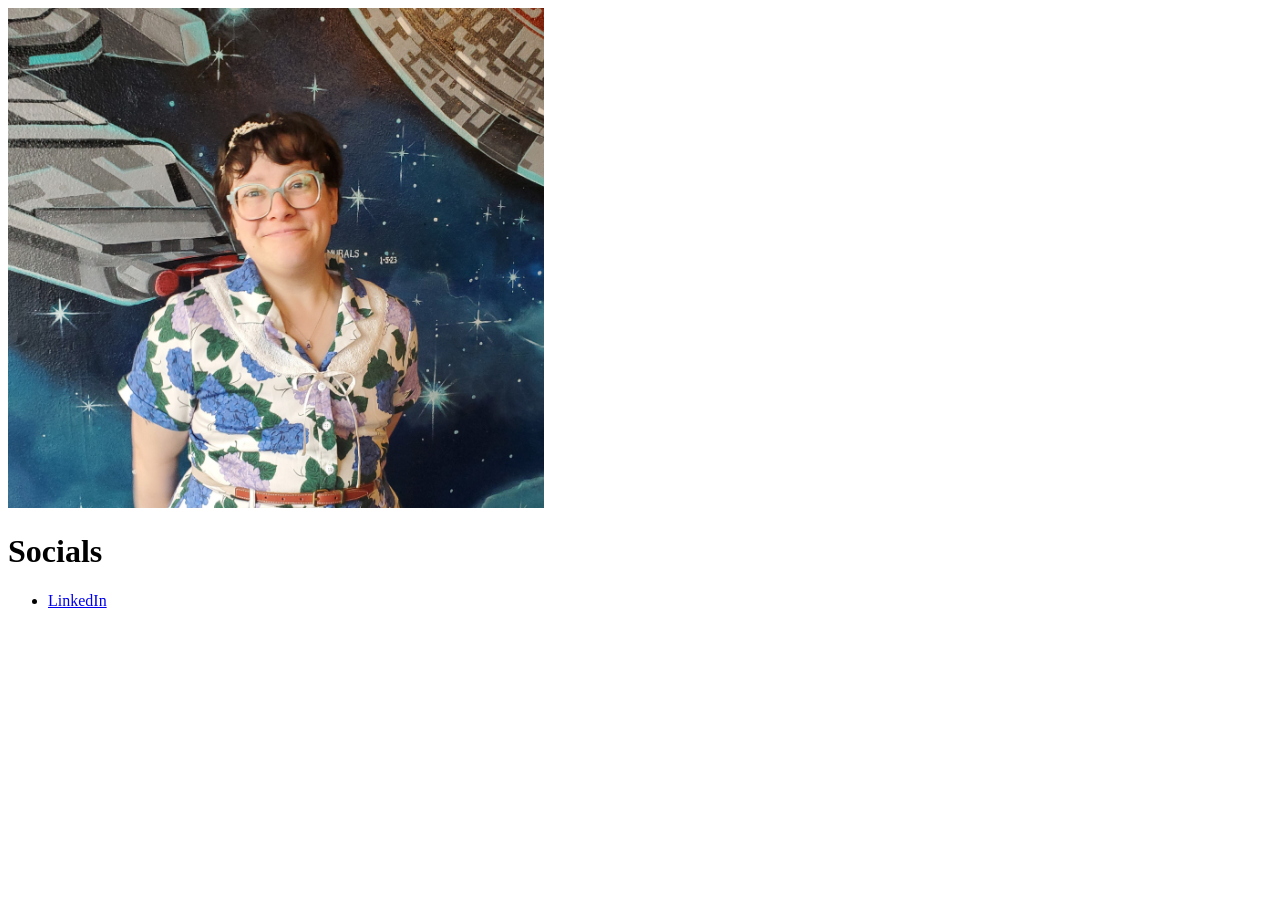
==== public/about.html @ 06f85e80 "Added basic pages; main, public sup-pages, assets" ====
<!DOCTYPE html>

<html>
    <head>
        <title>About Me</title>
    </head>
    <body>
        <!--Put an image of yourself here.-->
        <img
            src="../assests/caiten_headshot.jpg"
            height="500"
            alt="Picture of me in front of a Star Trek mural."
        />
        <h1>Socials</h1>
        <p>
            <ul>
                <li>
                    <a href="https://www.linkedin.com/in/caiten-white-47384584/">LinkedIn</a>
                </li>
            </ul>
        </p>
    </body>
</html>
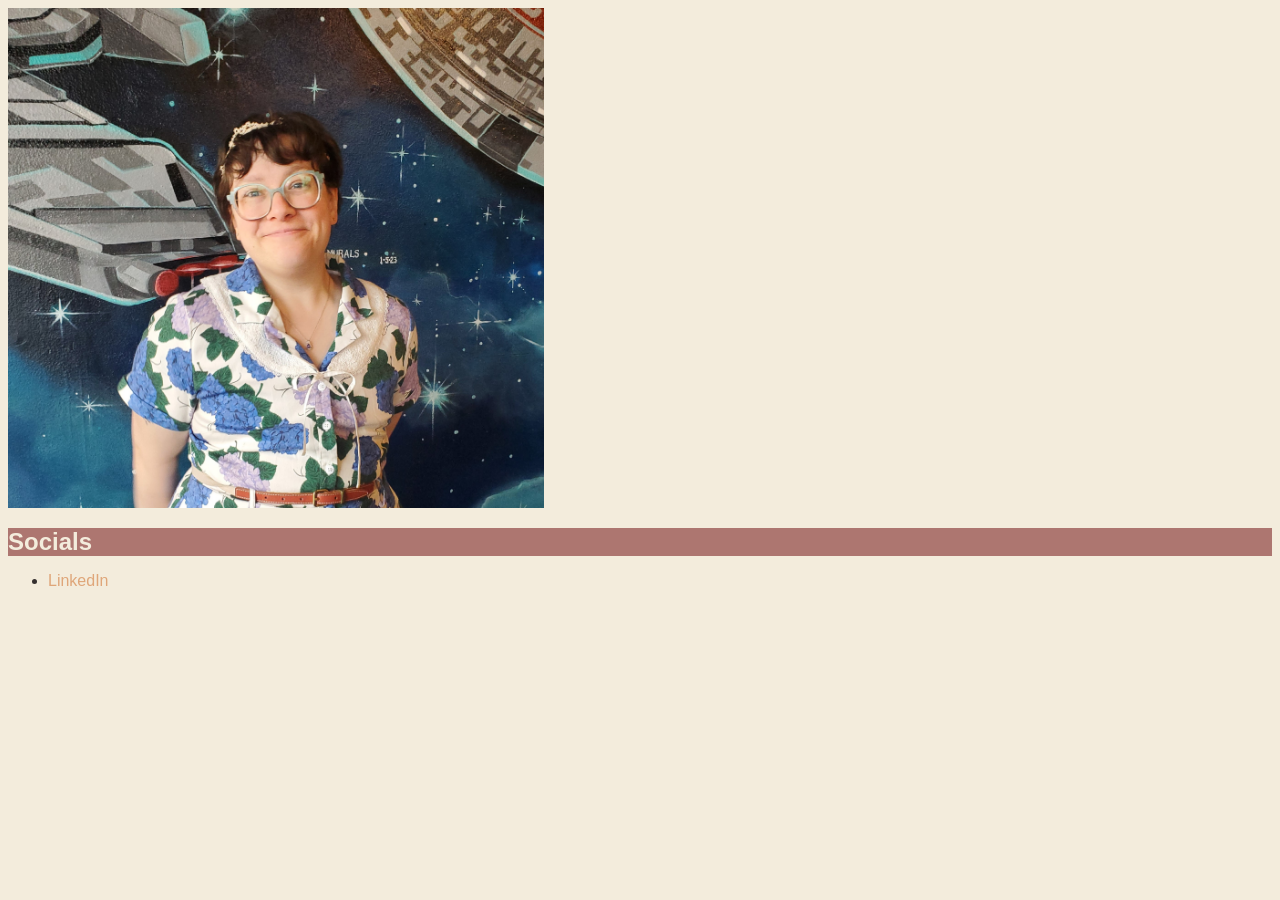
==== commit 7942659d: "Add CSS styling; remove resume link." ====
--- a/public/about.html
+++ b/public/about.html
@@ -1,7 +1,8 @@
 <!DOCTYPE html>
 
 <html>
-    <head>
+    <head lang="en">
+        <link rel="stylesheet" href="../styles.css" />
         <title>About Me</title>
     </head>
     <body>
@@ -20,4 +21,4 @@
             </ul>
         </p>
     </body>
-</html>+</html>
--- a/styles.css
+++ b/styles.css
@@ -0,0 +1,44 @@
+/* Examples of an element selector. */
+html{
+    background-color: #F3ECDC;
+}
+
+h1{
+    background-color: #AD7670;
+    color: #F3ECDC;
+    font-size: 18pt;
+    
+}
+
+h2{
+    background-color: #BFD5BE;
+    color: #F3ECDC;
+    font-size: 15pt;
+   }
+    
+/* dot selectors are Class selectors */
+.purple-text{
+    color: rgb(100, 100, 199);
+}
+/* You can add a class to any html element to specify if it needs different formatting. */
+
+/* ID selectors */
+#main{
+    color: #B4D3D9;
+}
+/* can similarly add to an element to specify formatting
+However, where Class selectors can be applied to many elements,
+ID selectors should only be applied to one element per page. */
+
+/* Attribute selectors target elements with a particular attribute assigned.*/
+a{
+    color: #DFA679;
+    text-decoration: dotted #DFA679;
+}
+
+/* Universal Selector selects everything */
+*{
+    color: #35302f;
+    font-family: Arial, Helvetica, sans-serif;
+    font-size: 12pt;
+}
